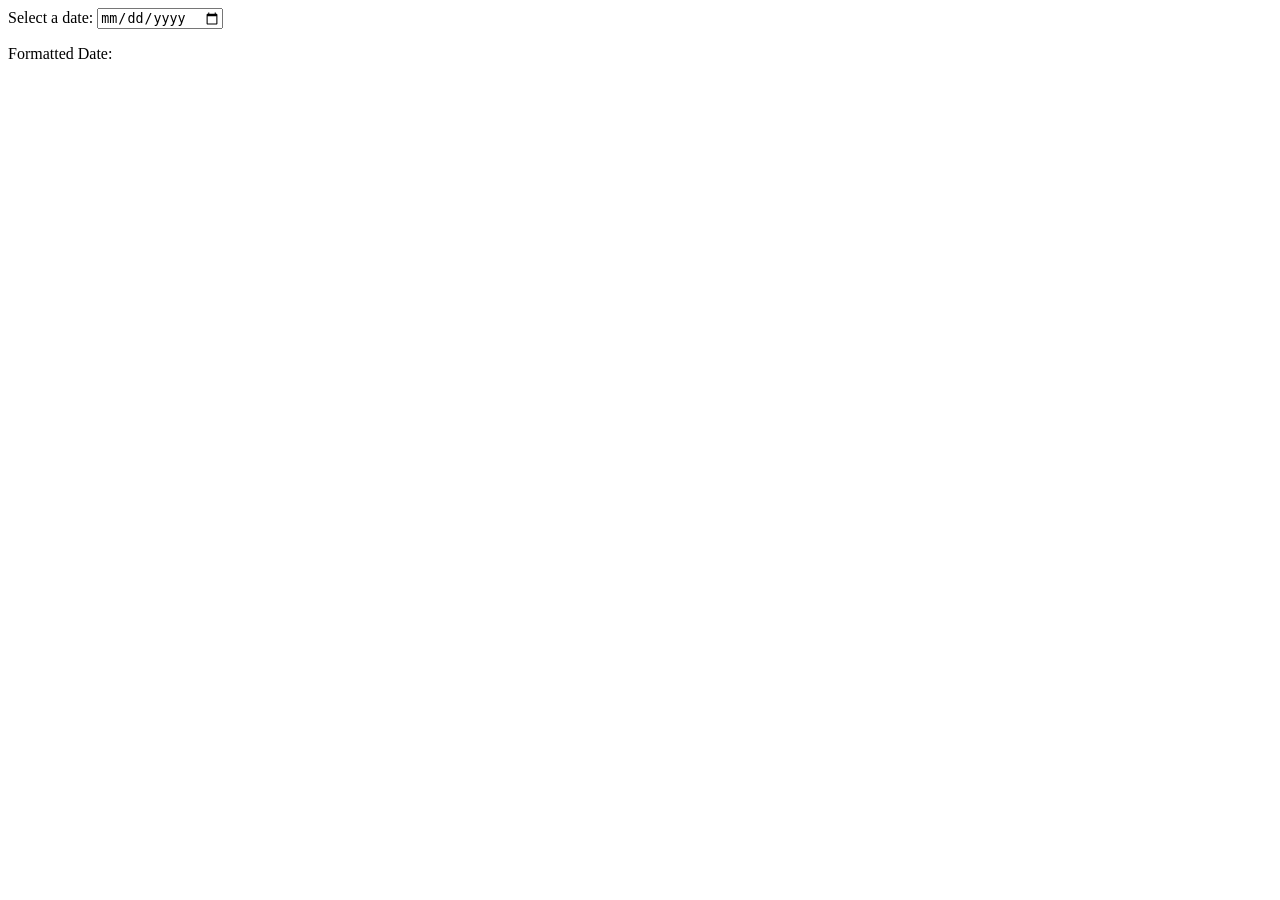
==== Date picker/index.html @ 1ff56984 "created and animated an accordion" ====
<!DOCTYPE html>
<html lang="en">
<head>
    <meta charset="UTF-8">
    <meta name="viewport" content="width=device-width, initial-scale=1.0">
    <title>Document</title>
</head>
<body>
    <form>
        <label for="date">Select a date:</label>
        <input type="date" id="date" name="date" min="08/20/2024">
        <p>Formatted Date: <span id="formatted-date"></span></p>
    </form>

    <script>
        const dateInput = document.getElementById('date');
        const formattedDateDisplay = document.getElementById('formatted-date');

        dateInput.addEventListener('change', function() {
            const dateValue = new Date(this.value);
            const formattedDate = `${('0' + (dateValue.getMonth() + 1)).slice(-2)}/${('0' + dateValue.getDate()).slice(-2)}/${dateValue.getFullYear()}`;
            formattedDateDisplay.textContent = formattedDate;
        });
    </script>
</body>
</html>
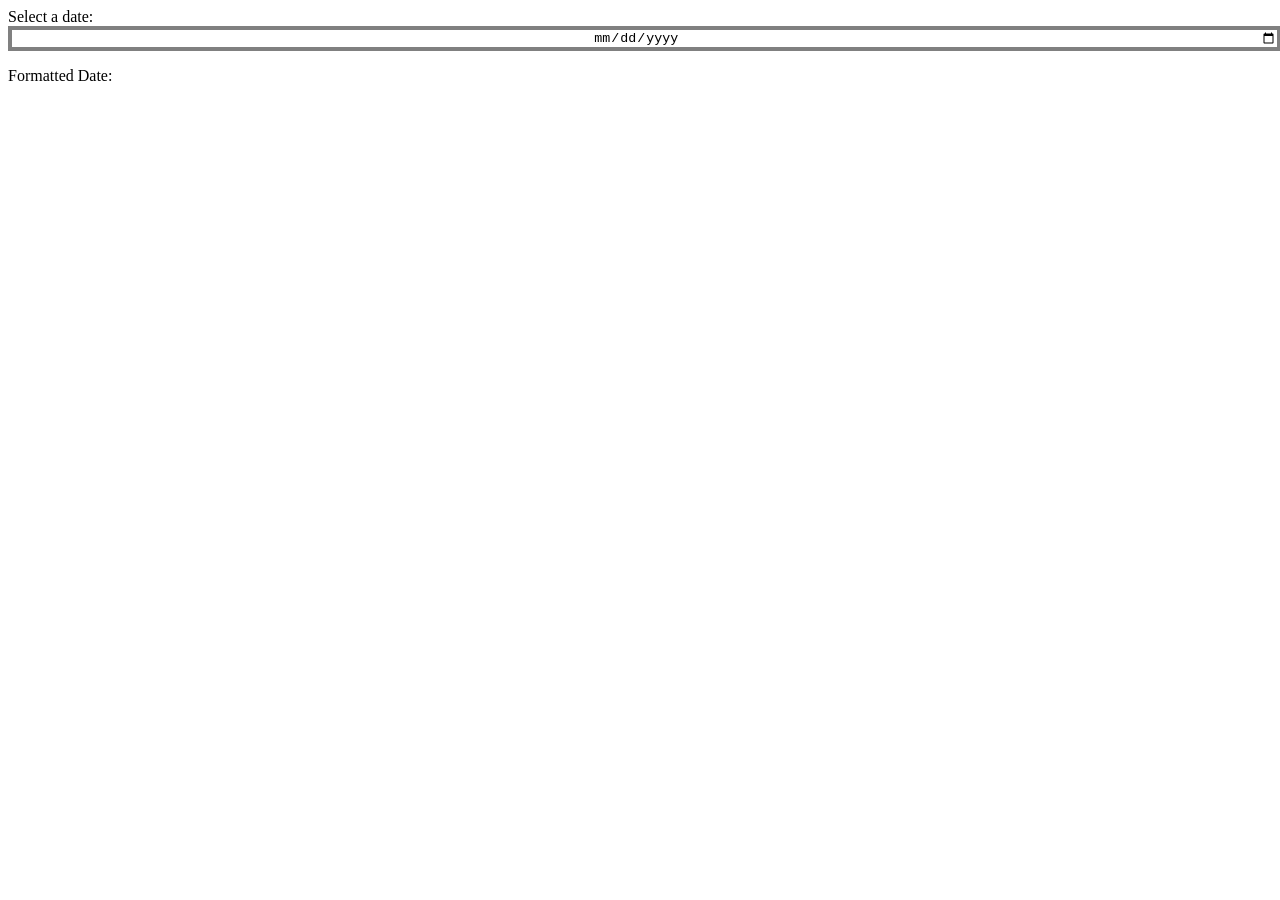
==== commit c21d5f94: "..." ====
--- a/Date picker/index.html
+++ b/Date picker/index.html
@@ -3,12 +3,20 @@
 <head>
     <meta charset="UTF-8">
     <meta name="viewport" content="width=device-width, initial-scale=1.0">
+    <style>
+        #date {
+            width: 100%;
+            border: 4px solid gray;
+            outline: 0px;
+            text-align: center;
+        }
+    </style>
     <title>Document</title>
 </head>
 <body>
     <form>
         <label for="date">Select a date:</label>
-        <input type="date" id="date" name="date" min="08/20/2024">
+        <input type="date" id="date" name="date" min="08/20/2024" value="hello">
         <p>Formatted Date: <span id="formatted-date"></span></p>
     </form>
 
